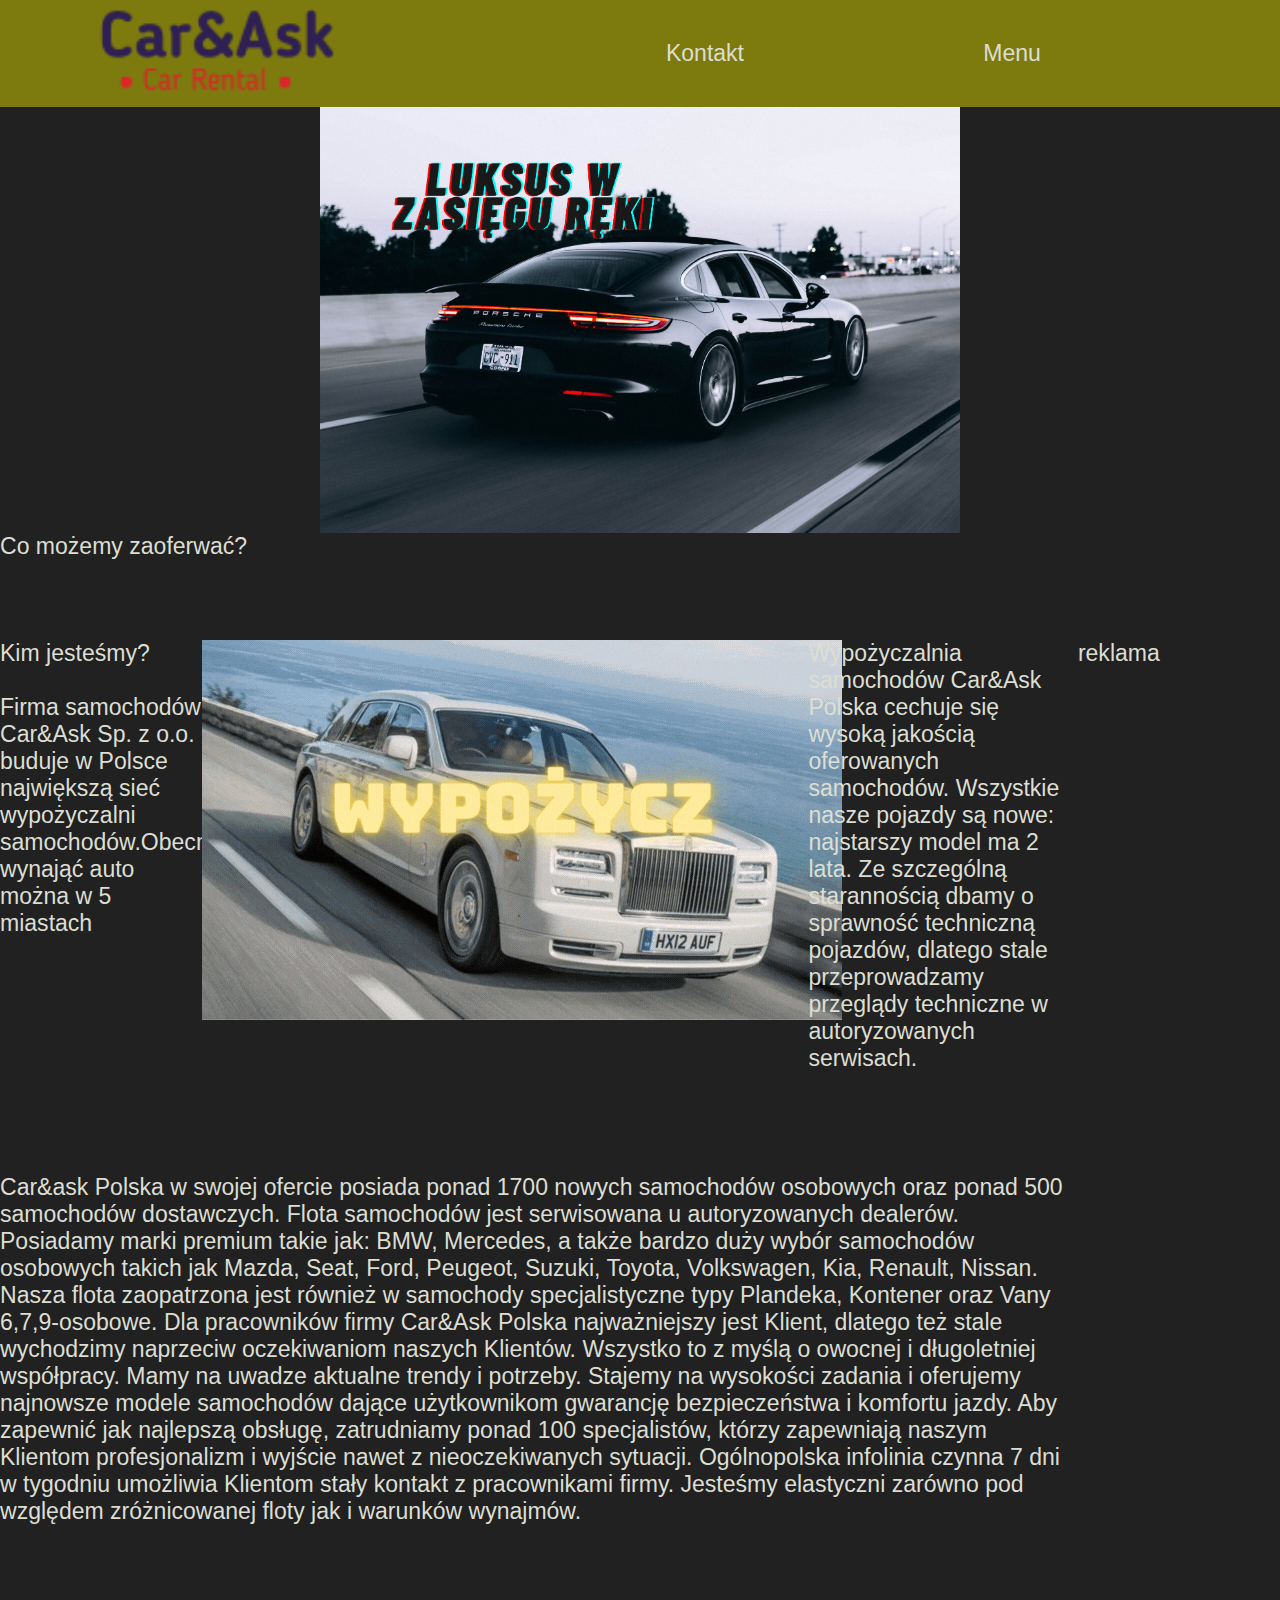
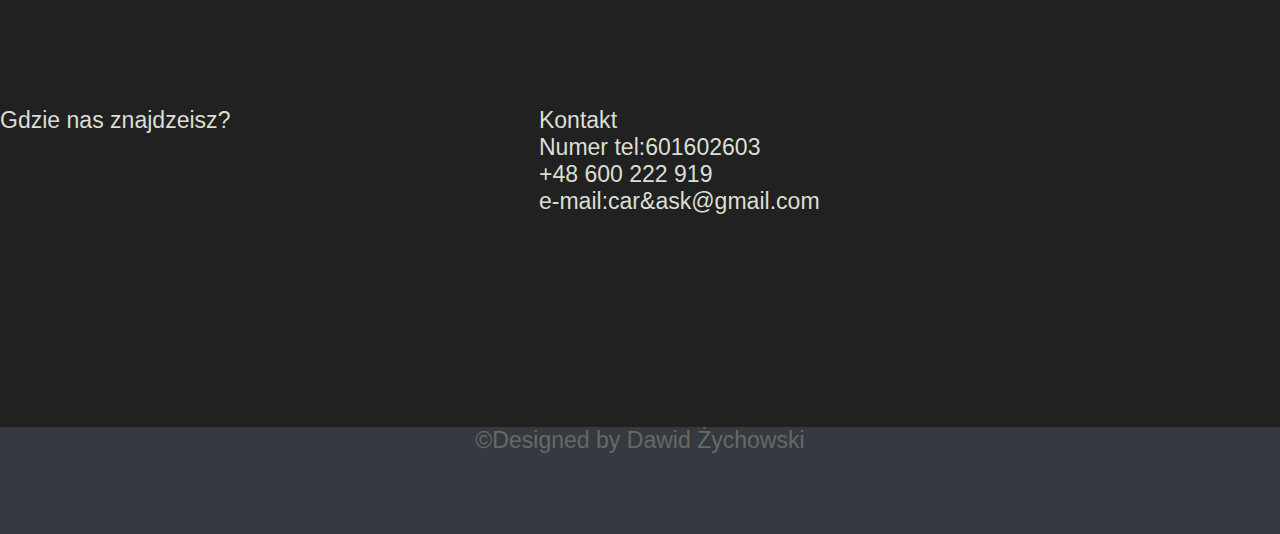
==== index.html @ a6e4198f "Add files via upload" ====
<!DOCTYPE html>
<html lang="pl">
<head>
	<meta charset="UTF-8" />
  <meta name="viewport" content="width=device-width, initial-scale=1, shrink-to-fit=no">
  <link rel="canonical" href="http://www.blackleo.vot.pl/szkola/2020_2021/3Ta_Gr_2/Projekt/index.html" />
  <title>Projekt</title>
  <meta name='description' content='Toturial HTML5 budowa dokumentu opis strony do 160 znaków' />
  <meta name='keywords' content='HTML5, toturial, budowa, dokumentu' />
  <meta name='author' content='BlackLeo' />
  <link rel="shortcut icon" href="favicon.ico" type="image/x-icon" />
  <link rel="icon" href="favicon.ico" type="image/x-icon" />
  <link rel="stylesheet" href="style.css" type="text/css" />
</head>
<body>
  
  <div class="container-fluid">
  

		
	    <div class="blok0"><img src="carask logo2.png">
      <div id="nav">
        <ul>
          <li><a class="k_txt">  Kontakt </a>
         
          </li>
          
          <li><a class="k_txt">  Menu </a>
            <ol>
              <li><a href="#first_arg">O Firmie</a></li>
              <li><a href="https://www.pepper.pl/"> Promocje</a></li>         
          </ol>
          
          
          </li> 




        </ul>
      </div> 



      </div>


        <div class="blok1"><img src="Każde pokolenie zasługuje na swoją legendę.png" > </div>
        
        <div class="blok2">Co możemy zaoferwać?</div>
        <div class="blok3"> Kim jesteśmy? <br><br> Firma samochodów Car&Ask Sp. z o.o. buduje w Polsce największą sieć wypożyczalni samochodów.Obecnie wynająć auto można w 5 miastach </div>
	
        <div class="blok4">
       <img src="Wypożycz.gif">
      
      </div>

        <div class="blok5">Wypożyczalnia samochodów Car&Ask Polska cechuje się wysoką jakością oferowanych samochodów. Wszystkie nasze pojazdy są nowe: najstarszy model ma 2 lata. Ze szczególną starannością dbamy o sprawność techniczną pojazdów, dlatego stale przeprowadzamy przeglądy techniczne w autoryzowanych serwisach.</div>
		
        <div class="blok6">reklama</div>
        
        <div class="blok7">
          Car&ask Polska w swojej ofercie posiada ponad 1700 nowych samochodów osobowych oraz ponad 500 samochodów dostawczych. Flota samochodów jest serwisowana u autoryzowanych dealerów. Posiadamy marki premium takie jak: BMW, Mercedes, a także bardzo duży wybór samochodów osobowych takich jak Mazda, Seat, Ford, Peugeot, Suzuki, Toyota, Volkswagen, Kia, Renault, Nissan.

          Nasza flota zaopatrzona jest również w samochody specjalistyczne typy Plandeka, Kontener oraz Vany 6,7,9-osobowe. 
          Dla pracowników firmy Car&Ask Polska najważniejszy jest Klient, dlatego też stale wychodzimy naprzeciw oczekiwaniom naszych Klientów. Wszystko to z myślą o owocnej i długoletniej współpracy. Mamy na uwadze aktualne trendy i potrzeby. Stajemy na wysokości zadania i oferujemy najnowsze modele samochodów dające użytkownikom gwarancję bezpieczeństwa i komfortu jazdy.

          Aby zapewnić jak najlepszą obsługę, zatrudniamy ponad 100 specjalistów, którzy zapewniają naszym Klientom profesjonalizm i wyjście nawet z nieoczekiwanych sytuacji. Ogólnopolska infolinia czynna 7 dni w tygodniu umożliwia Klientom stały kontakt z pracownikami firmy. Jesteśmy elastyczni zarówno pod względem zróżnicowanej floty jak i warunków wynajmów.           
          
          
          
        </div>
		<div class="blok8"> Gdzie nas znajdzeisz? <br> <img src=""> </div>


        <div class="blok9">Kontakt <br> Numer tel:601602603 <br> +48 600 222 919 <br> e-mail:car&ask@gmail.com</div>


        <div class="blok10">©Designed by Dawid Żychowski</div>
		
		

  </div>
  
  
</body>
</html>
---- style.css ----
@font-face { font-family: 'Lato-Thin', sans-serif; src: local('Lato-Thin'), local('Lato-Thin'), url(fonts/Lato-Thin.ttf) format('truetype'); display: swap; }

:root {

  --tlo: #212121;
  --color_strona: #dcded3;
  --color_strona_a: #0A3C84;
  --font_family100: 'Lato-Thin', sans-serif;
}


*, *::before, *::after {
  box-sizing: border-box; padding: 0;
  font-size: 1.2rem;
}
html, body {
  font-family: var(--font_family100);
  font-weight: 100;
  background: var(--tlo);
  color: var(--color_strona);
  margin: 0;
  text-decoration: none;
  
}
.container-fluid {
  display: grid;
  grid-template-columns: repeat(19, 1fr); 
  grid-template-rows: repeat(20, 1fr);
  width: 100%;
}
.blok0 {
  grid-column: 1 / 20;
  grid-row: 1 / 2;
  background-color:  #7d7a0e;
  position: sticky;
  display: flex;
  top :0;
}
#nav {
  width: 90%;
  margin: auto;

}

#nav ul {
  background-color: #7d7a0e;
  list-style-type: none;
  display:flex;
  justify-content:space-evenly;
}

#nav ol{
  list-style-type: none;
  display:none;
}

#nav li{
  transition:all 3s;
}
#nav ol li{ 
  margin-top:20px;
  border-radius:10px 10px;
  text-align: right;
  padding: 4px;
  color: white;
}

#nav li:hover ol{
  display:block;
  position:absolute;
  background-color: #7d7a0e;
  text-decoration: none;
}



.blok1 {
  grid-column: 1 / 20;
  grid-row: 2 / 6;
  width: 100%;
  justify-content: center;
  display: flex;


}

.blok1 img{
  width: 50%;
}


.blok2 {
    grid-column: 1 / 20;
    grid-row: 6 / 7;

  }
  .blok3 {
    grid-column: 1 / 4;
    grid-row: 7 / 12;

  }
  .blok4 {
     grid-column: 4 / 13;
     grid-row: 7 / 12;
  
  }
  .blok5 {
    grid-column: 13 / 17;
    grid-row: 7 / 12;

  }
  .blok6 {
    grid-column: 17 / 20;
    grid-row: 7 / 20; 

  }
  .blok7 {
    grid-column: 1 / 17;
    grid-row: 12 / 17;
    

  }
  .blok8 {
    grid-column: 1 / 9;
    grid-row: 17 / 20;


  }
  .blok9 {
    grid-column: 9 / 17;
    grid-row: 17 / 20;

  }
  .blok10 {
    grid-column: 1 / 20;
    grid-row: 20 / 21;
    text-align: center;
    background: #343a40;
    color: #686868;
    
  }
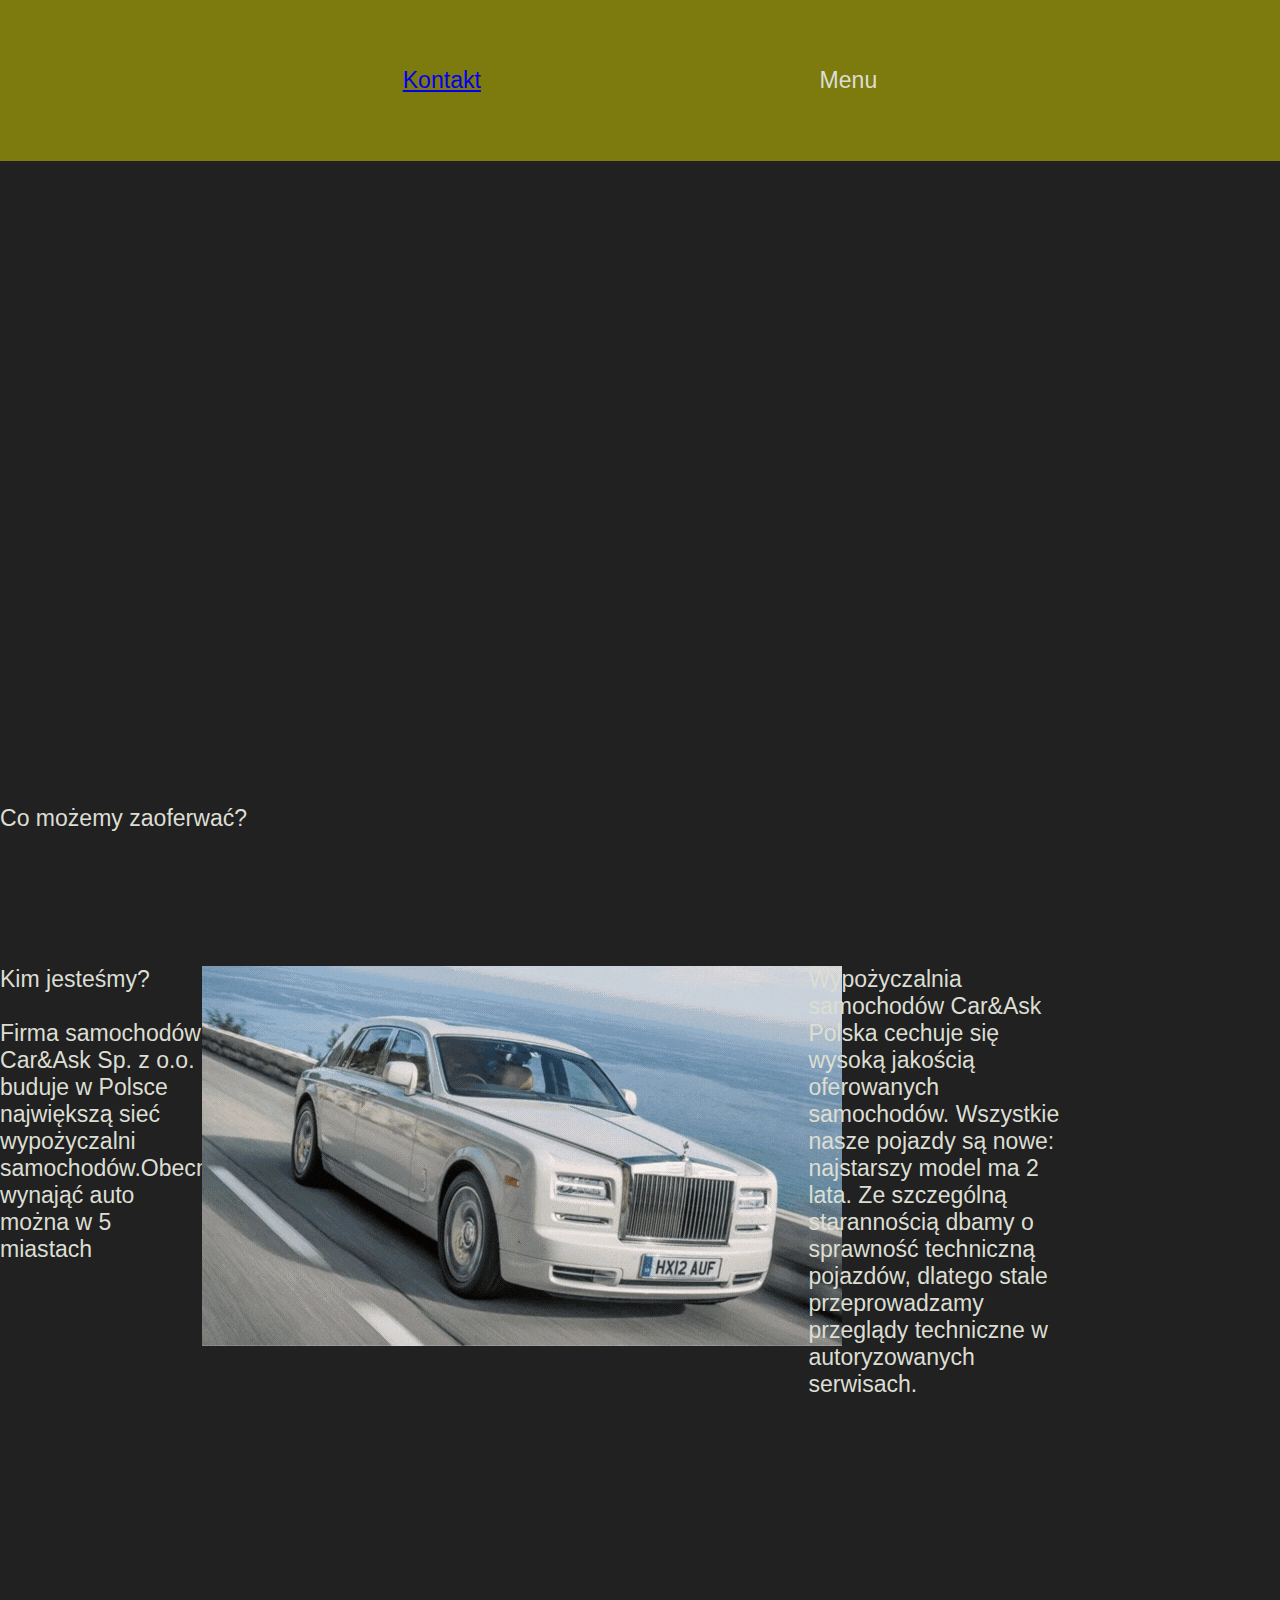
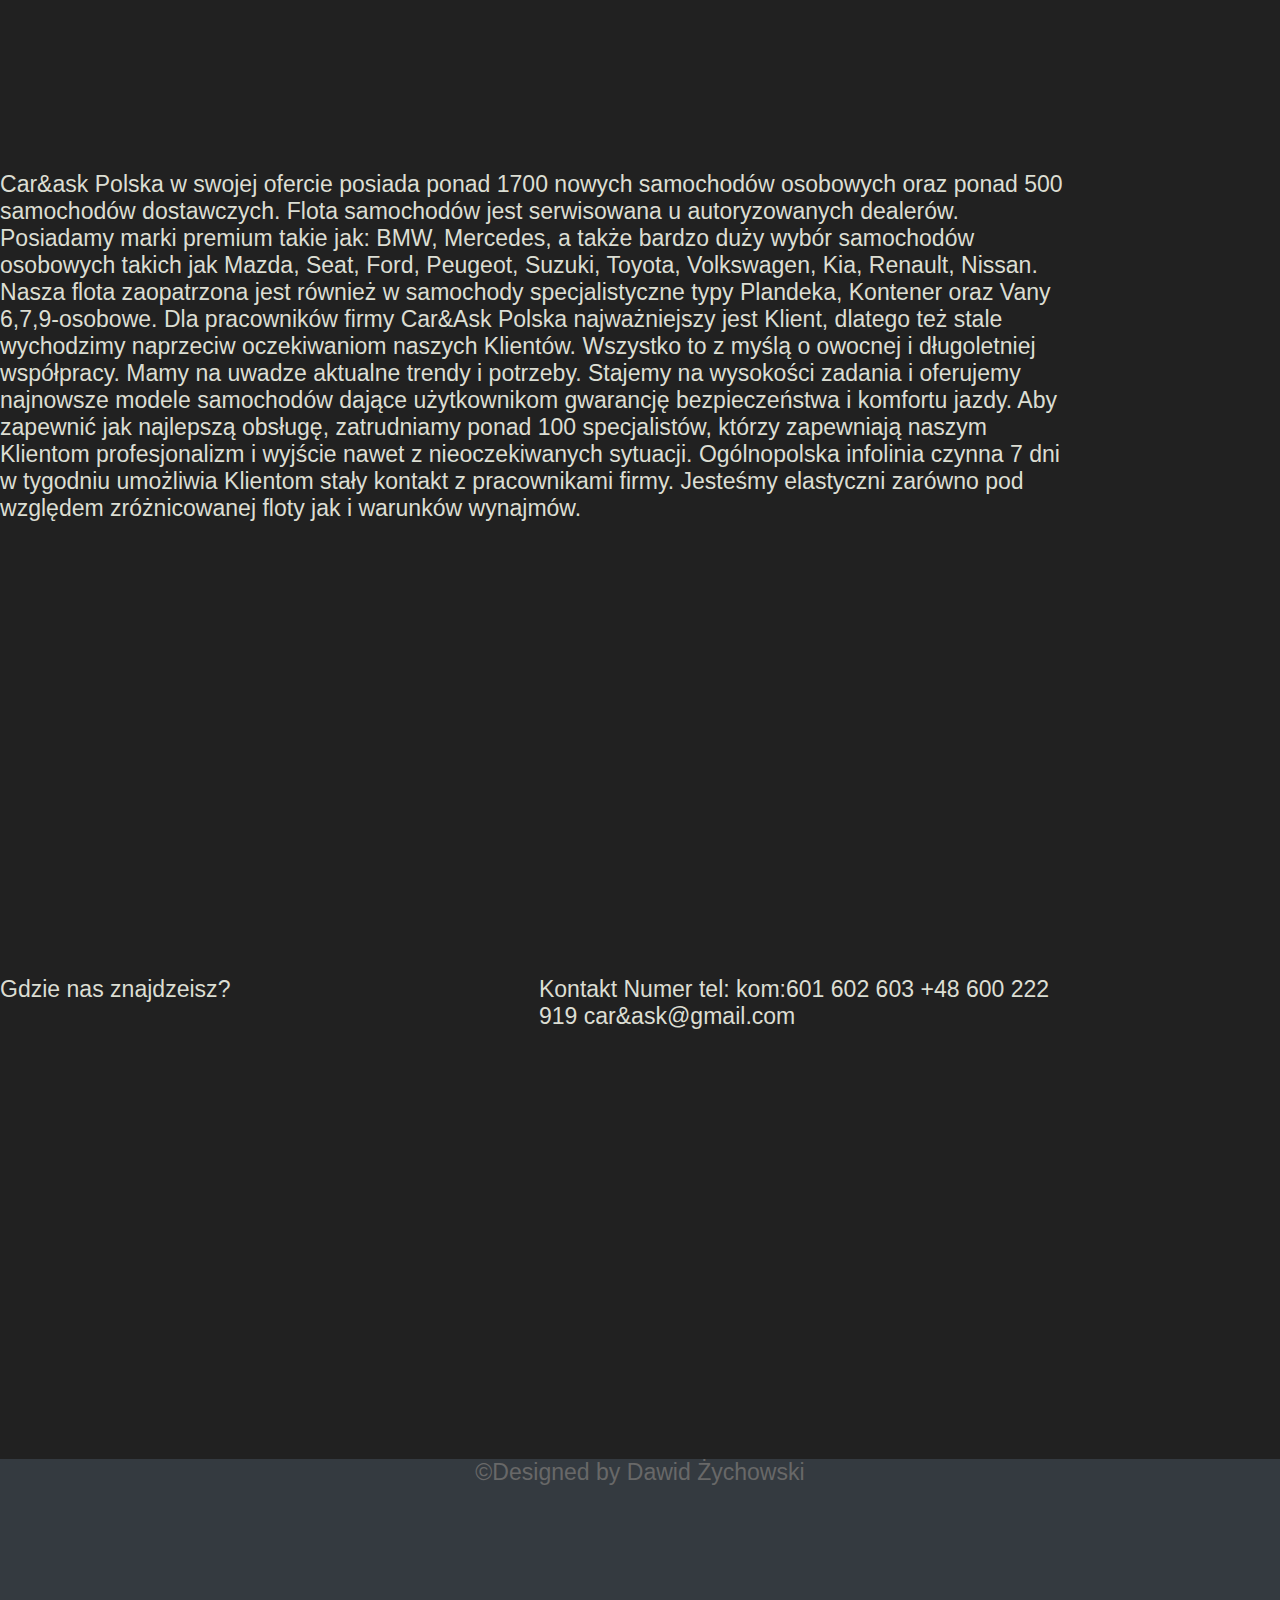
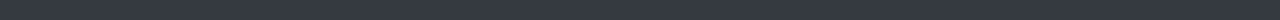
==== commit 4be9ceb1: "Update index.html" ====
--- a/index.html
+++ b/index.html
@@ -18,17 +18,17 @@
   
 
 		
-	    <div class="blok0"><img src="carask logo2.png">
+	    <div class="blok0"><img src="carasklogo.png" alt="">
       <div id="nav">
         <ul>
-          <li><a class="k_txt">  Kontakt </a>
+          <li><a class="k_txt" href="https://www.zstjaslo.pl/kontakt">  Kontakt </a>
          
           </li>
           
-          <li><a class="k_txt">  Menu </a>
+          <li><a class="k_txt" >  Menu </a>
             <ol>
-              <li><a href="#first_arg">O Firmie</a></li>
-              <li><a href="https://www.pepper.pl/"> Promocje</a></li>         
+              <li><a class="show" href="https://www.zstjaslo.pl/o-szkole/historia-szkoly">O Firmie</a></li>
+              <li><a class="show" href="https://www.pepper.pl/"> Promocje</a></li>         
           </ol>
           
           
@@ -45,20 +45,23 @@
       </div>
 
 
-        <div class="blok1"><img src="Każde pokolenie zasługuje na swoją legendę.png" > </div>
+        <div class="blok1"><img src="porsche.png" alt="" > </div>
         
-        <div class="blok2">Co możemy zaoferwać?</div>
+        <div class="blok2">  Co możemy zaoferwać? <br><br> </div>
         <div class="blok3"> Kim jesteśmy? <br><br> Firma samochodów Car&Ask Sp. z o.o. buduje w Polsce największą sieć wypożyczalni samochodów.Obecnie wynająć auto można w 5 miastach </div>
 	
+
+
+        
         <div class="blok4">
-       <img src="Wypożycz.gif">
+       <img class="gifw" src="Wypożycz.gif" alt="" >
       
       </div>
 
         <div class="blok5">Wypożyczalnia samochodów Car&Ask Polska cechuje się wysoką jakością oferowanych samochodów. Wszystkie nasze pojazdy są nowe: najstarszy model ma 2 lata. Ze szczególną starannością dbamy o sprawność techniczną pojazdów, dlatego stale przeprowadzamy przeglądy techniczne w autoryzowanych serwisach.</div>
 		
-        <div class="blok6">reklama</div>
-        
+        <div class="blok6"><img src="monday.png" alt=""> </div>
+
         <div class="blok7">
           Car&ask Polska w swojej ofercie posiada ponad 1700 nowych samochodów osobowych oraz ponad 500 samochodów dostawczych. Flota samochodów jest serwisowana u autoryzowanych dealerów. Posiadamy marki premium takie jak: BMW, Mercedes, a także bardzo duży wybór samochodów osobowych takich jak Mazda, Seat, Ford, Peugeot, Suzuki, Toyota, Volkswagen, Kia, Renault, Nissan.
 
@@ -70,10 +73,11 @@
           
           
         </div>
-		<div class="blok8"> Gdzie nas znajdzeisz? <br> <img src=""> </div>
+		<div class="blok8"> Gdzie nas znajdzeisz? <br> 
+       <iframe src="https://www.google.com/maps/embed?pb=!1m14!1m12!1m3!1d1734.4716141002496!2d21.420626494021135!3d49.74281684127485!2m3!1f0!2f0!3f0!3m2!1i1024!2i768!4f13.1!5e1!3m2!1spl!2spl!4v1622891616177!5m2!1spl!2spl" 
+       width="600" height="450" style="border:0;" allowfullscreen="" loading="lazy"></iframe> </div>
 
-
-        <div class="blok9">Kontakt <br> Numer tel:601602603 <br> +48 600 222 919 <br> e-mail:car&ask@gmail.com</div>
+        <div class="blok9">Kontakt  Numer tel:  kom:601  602 603  +48 600 222 919 car&ask@gmail.com</div>
 
 
         <div class="blok10">©Designed by Dawid Żychowski</div>
@@ -84,4 +88,4 @@
   
   
 </body>
-</html>+</html>
